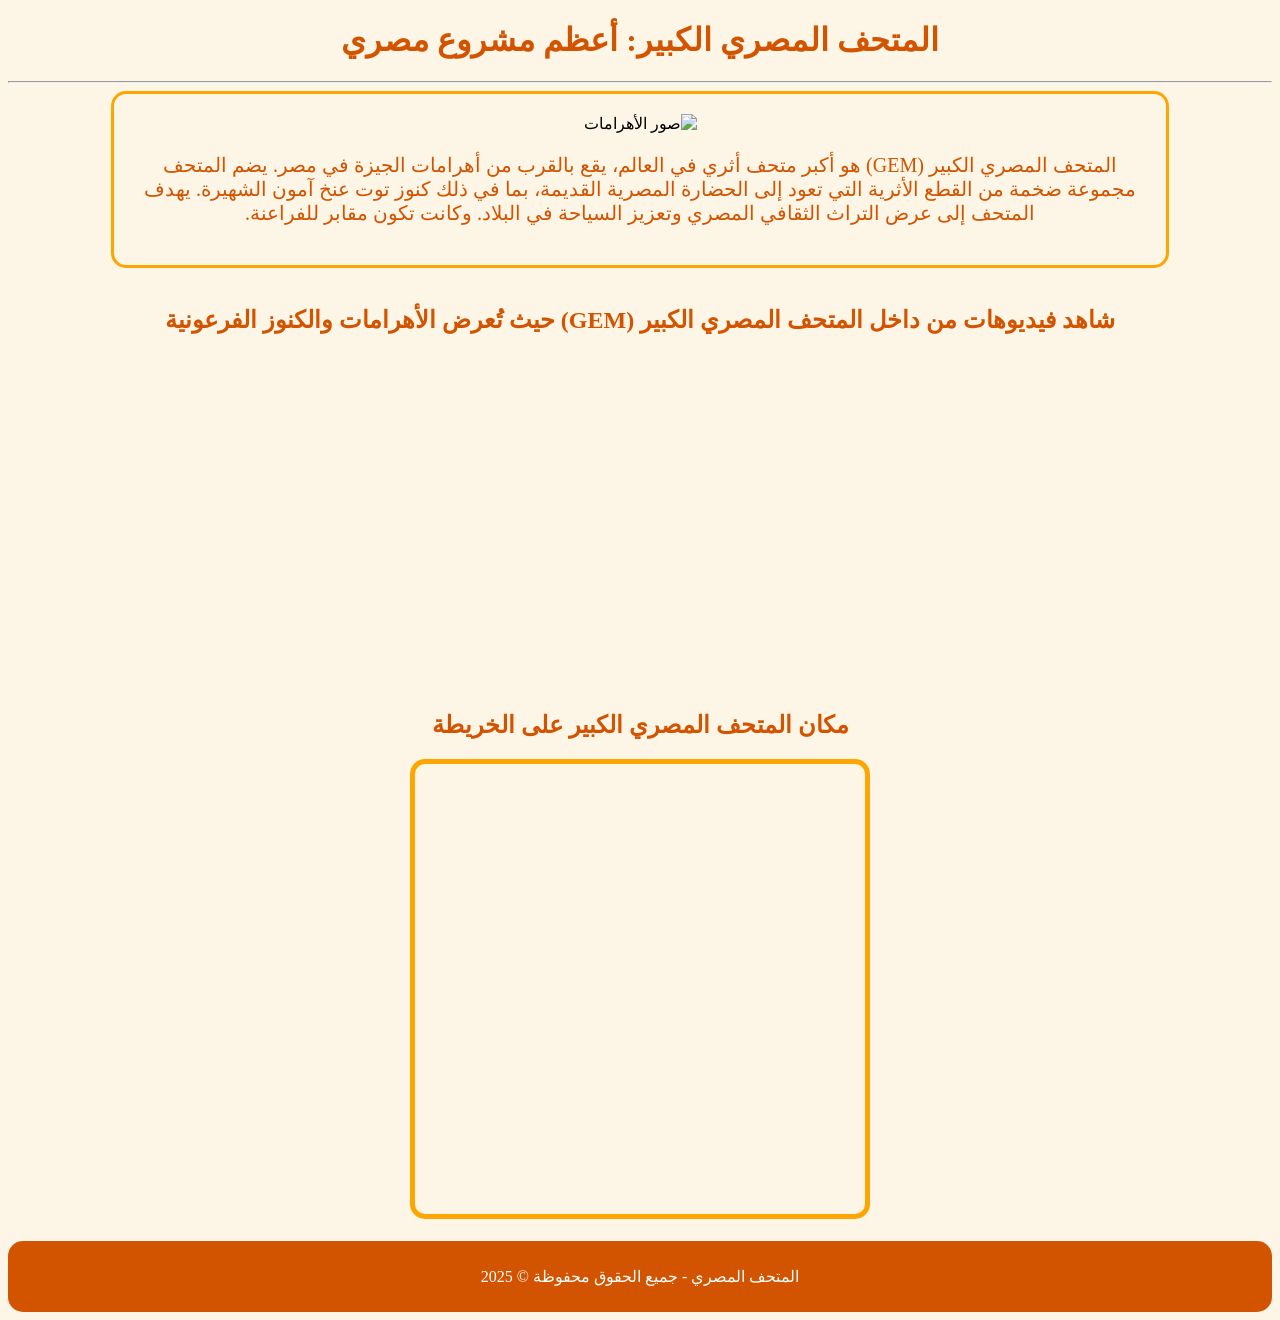
==== index.html @ fff97883 "first commit" ====
<!DOCTYPE html>
<html dir="rtl" lang="ar">
<head>
  <meta charset="UTF-8">
  <title>المتحف المصري الكبير</title>
  <link rel="icon" href="[data-uri]">
</head>
<body style="background-color:#fdf5e6; text-align:center; font-family:Cairo">
  <h1 style="color:#d35400">
    المتحف المصري الكبير: أعظم مشروع مصري
  </h1>
  <hr>
  <div style="background-color:#fdf5e6; width:80%; border-radius:15px; border:3px solid orange; padding:20px; margin:auto">
    <img 
      src="GEM.png"
      alt="صور الأهرامات"
      width="100">
    <p style="color:#d35400; font-size:20px">
      المتحف المصري الكبير (GEM) هو أكبر متحف أثري في العالم، يقع بالقرب من أهرامات الجيزة في مصر. يضم المتحف مجموعة ضخمة من القطع الأثرية التي تعود إلى الحضارة المصرية القديمة، بما في ذلك كنوز توت عنخ آمون الشهيرة. يهدف المتحف إلى عرض التراث الثقافي المصري وتعزيز السياحة في البلاد.
      وكانت تكون مقابر للفراعنة.
    </p>
  </div>
  <br>
  <h2 style="color:#d35400">
    شاهد فيديوهات من داخل المتحف المصري الكبير (GEM) حيث تُعرض الأهرامات والكنوز الفرعونية
  </h2>
<iframe width="560" height="315" src="https://www.youtube.com/embed/hB9XVJ4lzjI?si=ca7FbhNbLasU6Q16" 
title="YouTube video player" frameborder="0" allow="accelerometer; autoplay;
 clipboard-write; encrypted-media; gyroscope; picture-in-picture; web-share" referrerpolicy=
"strict-origin-when-cross-origin"
 allowfullscreen>
</iframe>
  <br><br>
  <h2 style="color:#d35400">
    مكان المتحف المصري الكبير على الخريطة
  </h2>
<iframe
  src="https://www.google.com/maps/embed?pb=!1m18!1m12!1m3!1d3454.802418247649!2d31.233568315114!3d30.047778281882844!2m3!1f0!2f0!3f0!3m2!1i1024!2i768!4f13.1!3m3!1m2!1s0x145840c8c8c8c8c9%3A0x5d5e6a6a6a6a6a6a!2z2KfZhNmF2K7ZitipINin2YTYudmK2K8!5e0!3m2!1sar!2seg!4v1700000000000"
  width="450"
  height="450"
  style="border:5px solid orange; border-radius:15px; margin:auto;"
  allowfullscreen=""
  loading="lazy"
  referrerpolicy="no-referrer-when-downgrade">
</iframe>
  <br><br>
  <footer style="background-color:#d35400; padding:10px; color:white; border-radius:15px">
    <p> المتحف المصري - جميع الحقوق محفوظة © 2025</p>
  </footer>
</body>
</html>
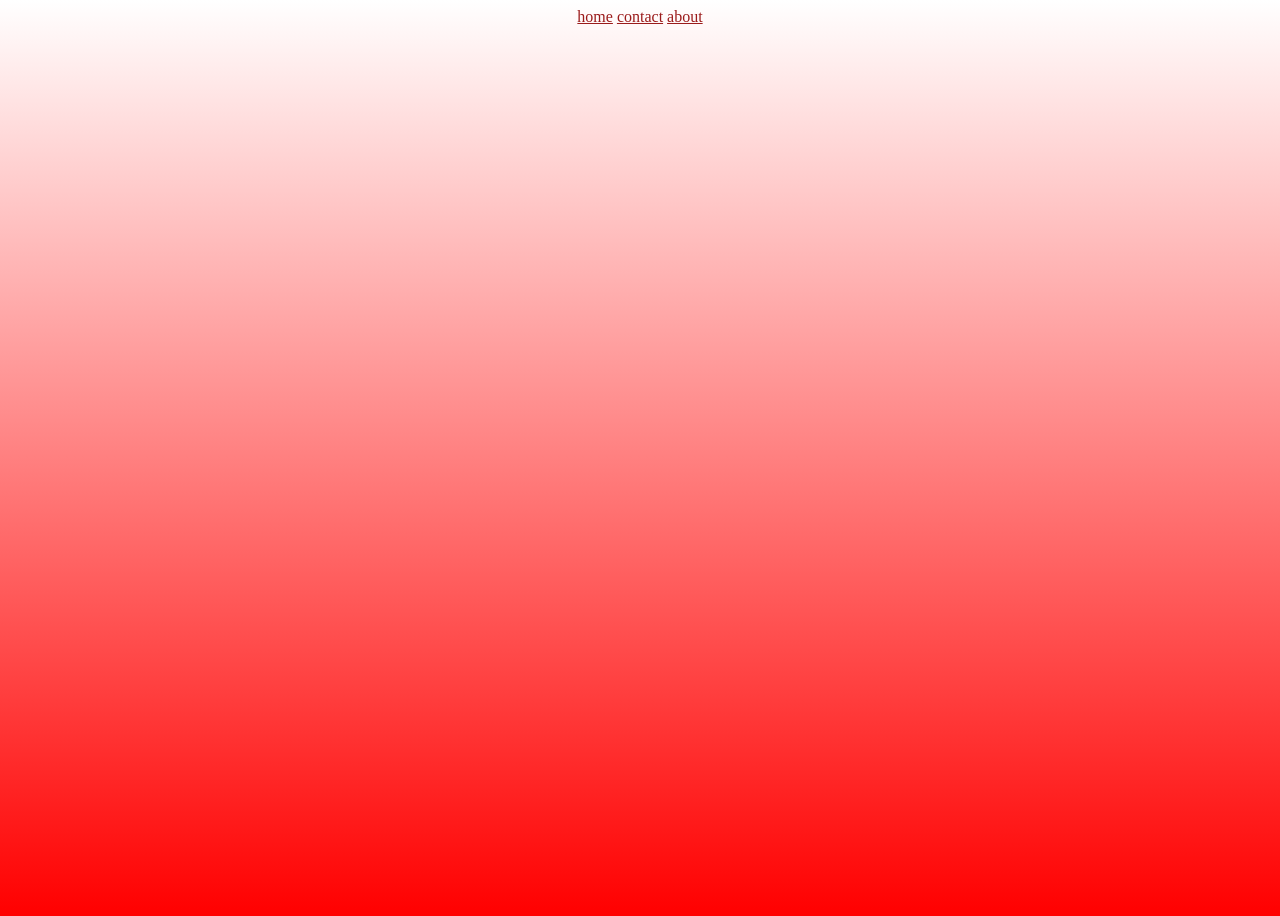
==== commit 5510bcd7: "COMMIT FOR CSS" ====
--- a/index.html
+++ b/index.html
@@ -1,51 +1,22 @@
 <!DOCTYPE html>
-<html dir="rtl" lang="ar">
+<html lang="en">
 <head>
   <meta charset="UTF-8">
-  <title>المتحف المصري الكبير</title>
-  <link rel="icon" href="[data-uri]">
+  <meta name="viewport" content="width=device-width, initial-scale=1.0">
+  <link rel="stylesheet" href="style.CSS">
+  <title>AVATAR</title>
 </head>
-<body style="background-color:#fdf5e6; text-align:center; font-family:Cairo">
-  <h1 style="color:#d35400">
-    المتحف المصري الكبير: أعظم مشروع مصري
-  </h1>
-  <hr>
-  <div style="background-color:#fdf5e6; width:80%; border-radius:15px; border:3px solid orange; padding:20px; margin:auto">
-    <img 
-      src="GEM.png"
-      alt="صور الأهرامات"
-      width="100">
-    <p style="color:#d35400; font-size:20px">
-      المتحف المصري الكبير (GEM) هو أكبر متحف أثري في العالم، يقع بالقرب من أهرامات الجيزة في مصر. يضم المتحف مجموعة ضخمة من القطع الأثرية التي تعود إلى الحضارة المصرية القديمة، بما في ذلك كنوز توت عنخ آمون الشهيرة. يهدف المتحف إلى عرض التراث الثقافي المصري وتعزيز السياحة في البلاد.
-      وكانت تكون مقابر للفراعنة.
-    </p>
-  </div>
-  <br>
-  <h2 style="color:#d35400">
-    شاهد فيديوهات من داخل المتحف المصري الكبير (GEM) حيث تُعرض الأهرامات والكنوز الفرعونية
-  </h2>
-<iframe width="560" height="315" src="https://www.youtube.com/embed/hB9XVJ4lzjI?si=ca7FbhNbLasU6Q16" 
-title="YouTube video player" frameborder="0" allow="accelerometer; autoplay;
- clipboard-write; encrypted-media; gyroscope; picture-in-picture; web-share" referrerpolicy=
-"strict-origin-when-cross-origin"
- allowfullscreen>
-</iframe>
-  <br><br>
-  <h2 style="color:#d35400">
-    مكان المتحف المصري الكبير على الخريطة
-  </h2>
-<iframe
-  src="https://www.google.com/maps/embed?pb=!1m18!1m12!1m3!1d3454.802418247649!2d31.233568315114!3d30.047778281882844!2m3!1f0!2f0!3f0!3m2!1i1024!2i768!4f13.1!3m3!1m2!1s0x145840c8c8c8c8c9%3A0x5d5e6a6a6a6a6a6a!2z2KfZhNmF2K7ZitipINin2YTYudmK2K8!5e0!3m2!1sar!2seg!4v1700000000000"
-  width="450"
-  height="450"
-  style="border:5px solid orange; border-radius:15px; margin:auto;"
-  allowfullscreen=""
-  loading="lazy"
-  referrerpolicy="no-referrer-when-downgrade">
-</iframe>
-  <br><br>
-  <footer style="background-color:#d35400; padding:10px; color:white; border-radius:15px">
-    <p> المتحف المصري - جميع الحقوق محفوظة © 2025</p>
-  </footer>
+<body>
+ <div class="div1">
+  <nav>
+  <center>
+  <header>
+       <a href="#" class="logo">home</a>
+        <a href="#" class="logo">contact</a>
+         <a href="#" class="logo">about</a>
+  </header>
+  </center>
+  </nav>
+ </div>
 </body>
-</html>+</html>
--- a/style.CSS
+++ b/style.CSS
@@ -0,0 +1,18 @@
+*{
+    font-family: Cambria, Cochin, Georgia, Times, 'Times New Roman', serif;
+}
+body{
+    background-image: linear-gradient(white,red);
+    height: 100vh;
+}
+.logo{
+    color: rgb(155, 27, 27);
+}
+nav{
+    display: 10px;
+    justify-content: space-around;
+    align-items: right;
+    background-color: liner-gradient(white,red);
+    height: 10vh;
+    nav-left: auto;
+}
